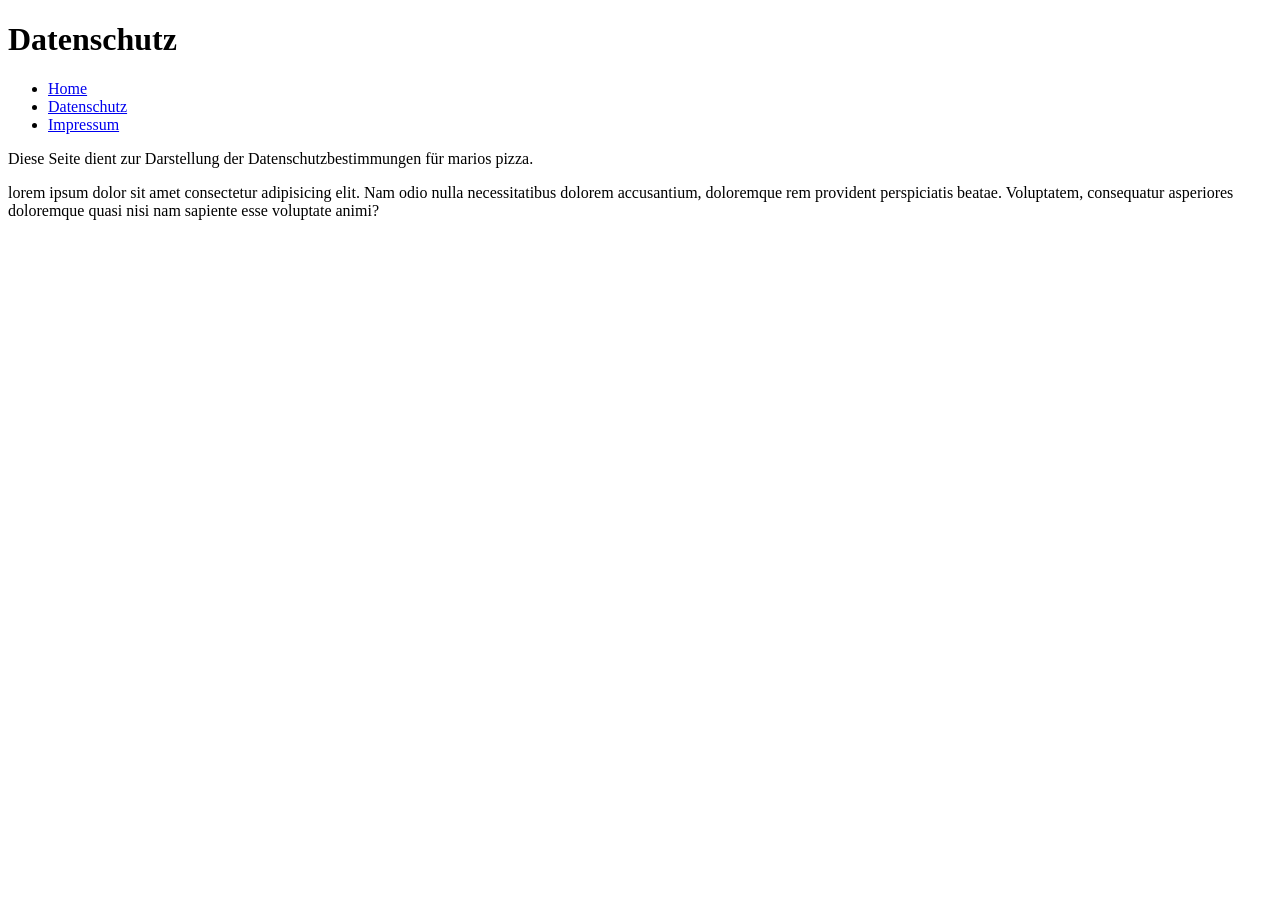
==== datenschutz.html @ f480e336 "html - Grunds mit Datenschutz" ====
<!DOCTYPE html>
<html lang="de">
<head>
    <meta charset="UTF-8">
    <meta name="viewport" content="width=device-width, initial-scale=1.0">
    <title>Datenschutz</title>
    <meta name="description" content=" marios pizza in brooklyn new york">
    <meta name="keywords" content="marios , pizza , brooklyn , new york">
    <meta name="author" content="baqir">
    <link rel="icon" href="favicon.ico"> 
     



    

    

    
</head>
<body>
    <h1>Datenschutz</h1>
    <!-- Datenschutz-Informationen -->
    <nav>
        <ul>
            <li><a href="index.html">Home</a></li>
            <li><a href="datenschutz.html">Datenschutz</a></li>
            <li><a href="impressum.html">Impressum</a></li>
        </ul>
    </nav>  
    <p>Diese Seite dient zur Darstellung der Datenschutzbestimmungen für marios pizza.</p>
    <p>lorem ipsum dolor sit amet consectetur adipisicing elit. Nam odio nulla necessitatibus dolorem accusantium, doloremque rem provident perspiciatis beatae. Voluptatem, consequatur asperiores doloremque quasi nisi nam sapiente esse voluptate animi?</p>
</body>
</html>
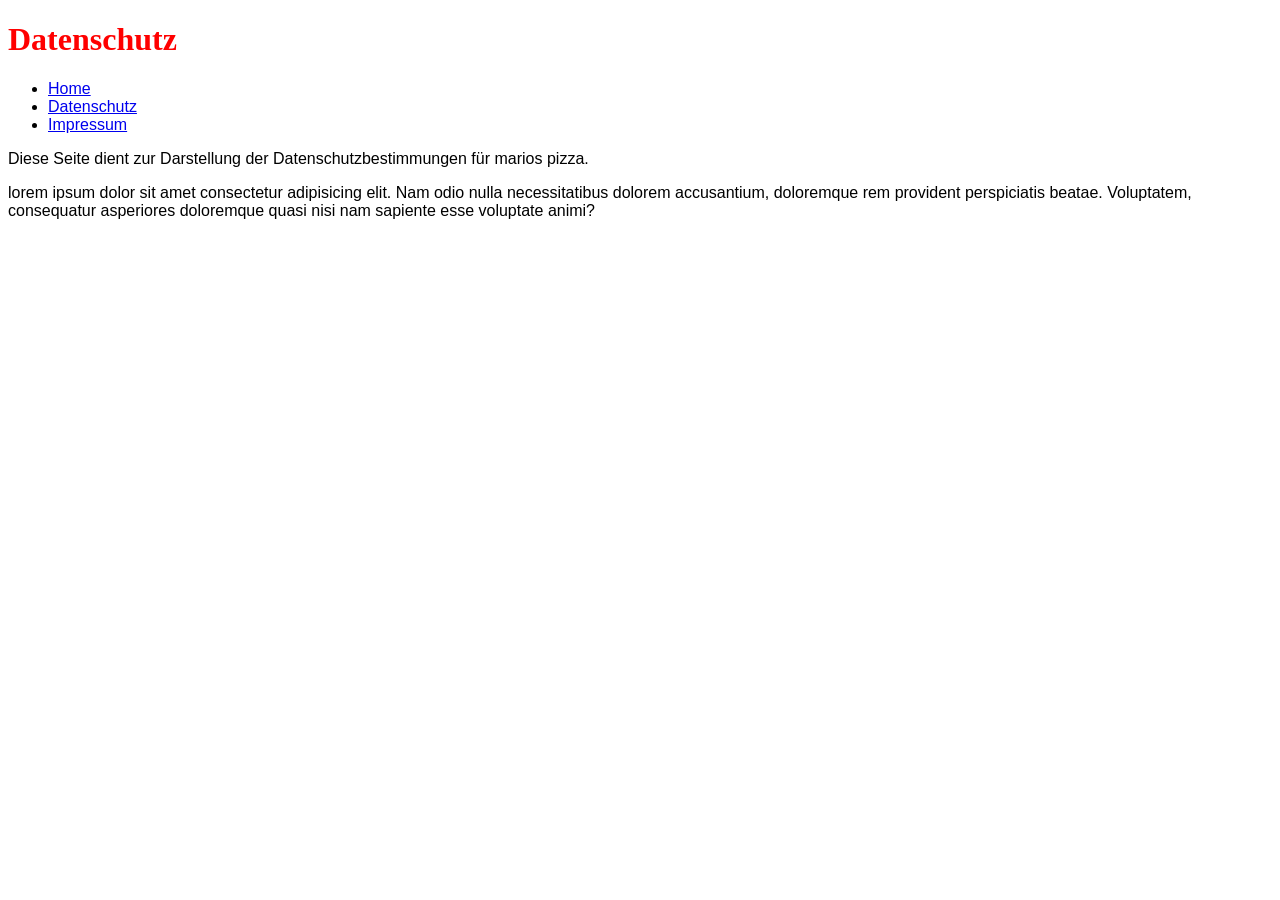
==== commit c2a5641b: "Update css" ====
--- a/datenschutz.html
+++ b/datenschutz.html
@@ -8,7 +8,8 @@
     <meta name="keywords" content="marios , pizza , brooklyn , new york">
     <meta name="author" content="baqir">
     <link rel="icon" href="favicon.ico"> 
-     
+     <link rel="stylesheet" href="style.css">
+
 
 
 
--- a/style.css
+++ b/style.css
@@ -0,0 +1,29 @@
+body{
+    background-color: rgb(246, 250, 253)
+    color#2e7f32;
+    font-family:'Segoe UI', Tahoma, Geneva, Verdana, sans-serif;
+}
+
+
+
+
+h1 ,h2, h3     {
+    color: red;
+    font-family: Georgia, 'Times New Roman', Times, serif;
+    
+
+    color: red;
+   
+}
+h1{
+    font: size 2.5rem;
+}
+header p,  {
+    color: #4825e2;
+}
+
+
+
+head {
+    color:#2e7f32;
+}
